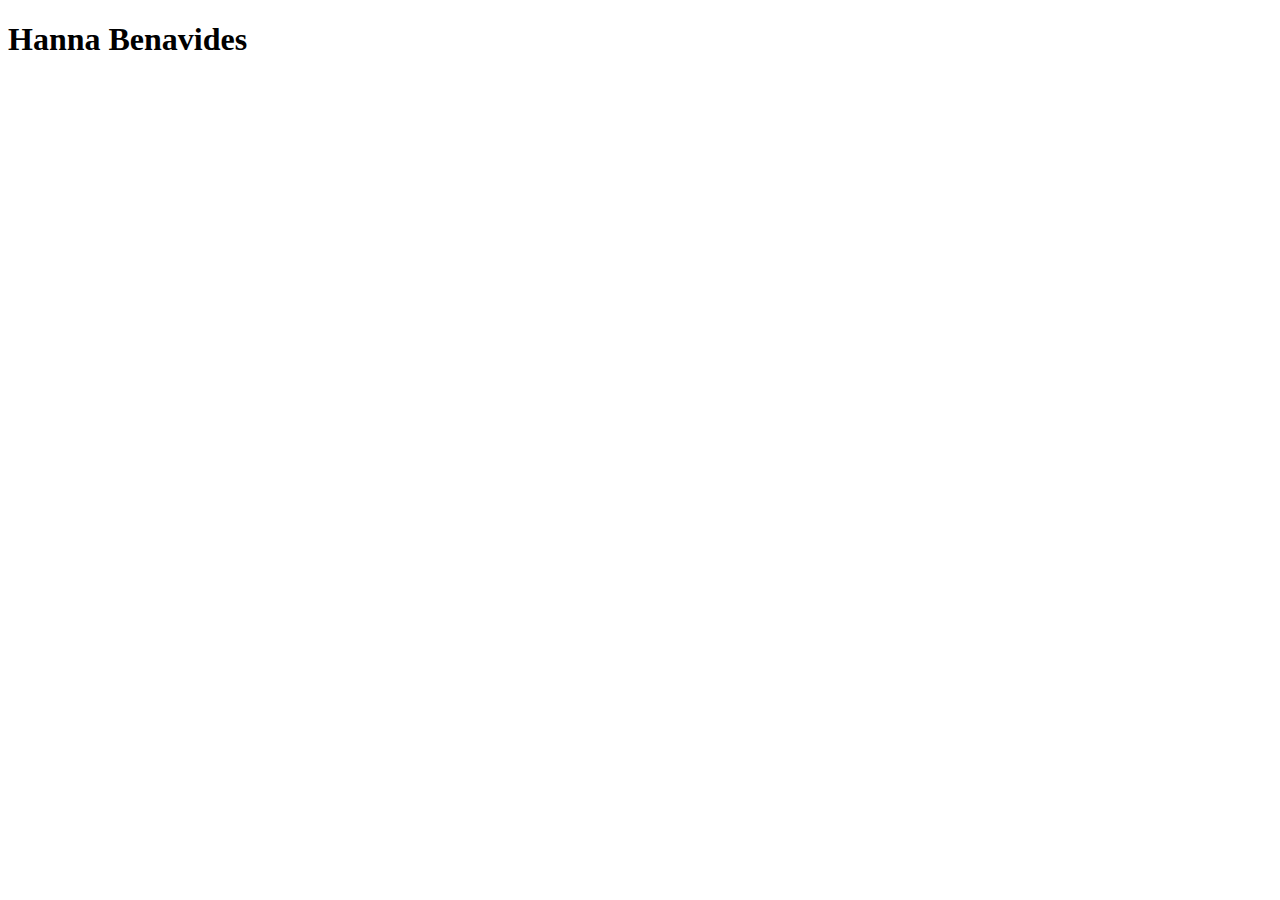
==== index.html @ 495d475c "Created index.html" ====
<!DOCTYPE html>
<html lang="en">
<head>
    <meta charset="UTF-8">
    <meta name="viewport" content="width=device-width, initial-scale=1.0">
    <meta http-equiv="X-UA-Compatible" content="ie=edge">
    <title>Lab 1 - Homepage</title>
</head>
<body>
    <h1>Hanna Benavides</h1>
</body>
</html>
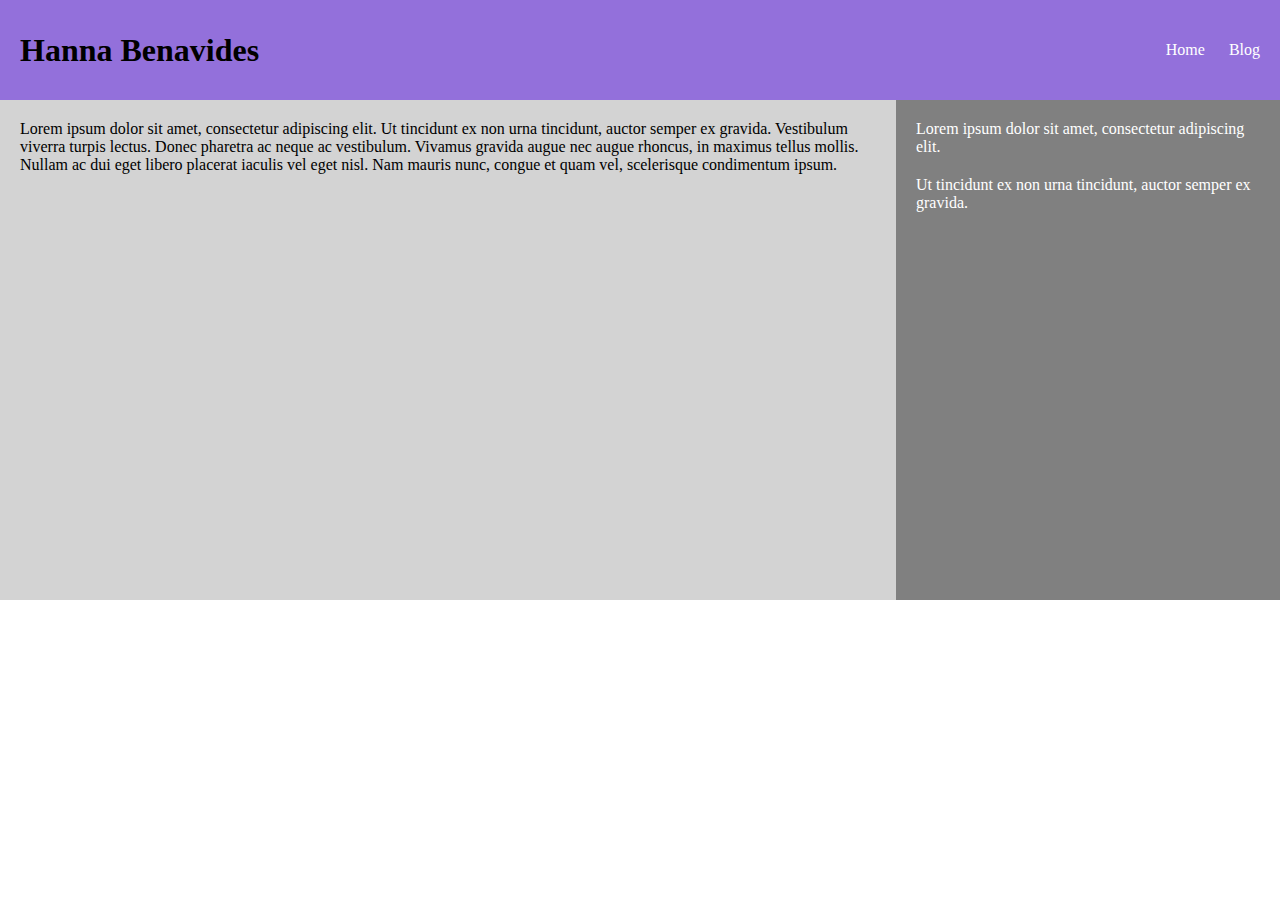
==== commit c92a354f: "Created stylesheet, added navigation, content, and sidebar" ====
--- a/index.html
+++ b/index.html
@@ -5,8 +5,43 @@
     <meta name="viewport" content="width=device-width, initial-scale=1.0">
     <meta http-equiv="X-UA-Compatible" content="ie=edge">
     <title>Lab 1 - Homepage</title>
+
+    <link rel="stylesheet" href="style.css"/>
 </head>
 <body>
-    <h1>Hanna Benavides</h1>
+    <div class="header">
+        <h1>Hanna Benavides</h1>
+        <ul>
+            <li>
+                <a href="index.html">Home</a>
+            </li>
+
+            <li>
+                <a href="blog.html">Blog</a>
+            </li>
+        </ul>
+    </div>
+
+    <div class="main">
+        <div class="content">
+            <p>
+                Lorem ipsum dolor sit amet, consectetur adipiscing elit. Ut tincidunt 
+                ex non urna tincidunt, auctor semper ex gravida. Vestibulum viverra turpis 
+                lectus. Donec pharetra ac neque ac vestibulum. Vivamus gravida augue nec augue 
+                rhoncus, in maximus tellus mollis. Nullam ac dui eget libero placerat iaculis vel 
+                eget nisl. Nam mauris nunc, congue et quam vel, scelerisque condimentum ipsum.
+            </p>
+        </div>
+
+        <div class="sidebar">
+            <p>
+                Lorem ipsum dolor sit amet, consectetur adipiscing elit. 
+            </p>
+
+            <p>
+                Ut tincidunt ex non urna tincidunt, auctor semper ex gravida. 
+            </p>
+        </div>
+    </div>
 </body>
 </html>--- a/style.css
+++ b/style.css
@@ -0,0 +1,52 @@
+html, body {
+    margin: 0;
+    padding: 0;
+}
+
+.header {
+    background-color: mediumpurple;
+    height: 60px;
+    line-height: 60px;
+    padding: 20px;
+}
+
+h1 {
+    margin: 0;
+    float: left;
+}
+
+ul {
+    list-style: none;
+    margin: 0;
+    padding: 0;
+    float: right;
+}
+
+ul li {
+    display: inline-block;
+    margin-left: 20px;
+}
+
+ul li a {
+    color: white;
+    text-decoration: none;
+}
+
+.content {
+    width: 70%;
+    background-color: lightgrey;
+    min-height: 500px;
+    float: left;
+}
+
+.sidebar {
+    width: 30%;
+    background-color: grey;
+    min-height: 500px;
+    color: white;
+    float: right;
+}
+
+p {
+    margin: 20px;
+}